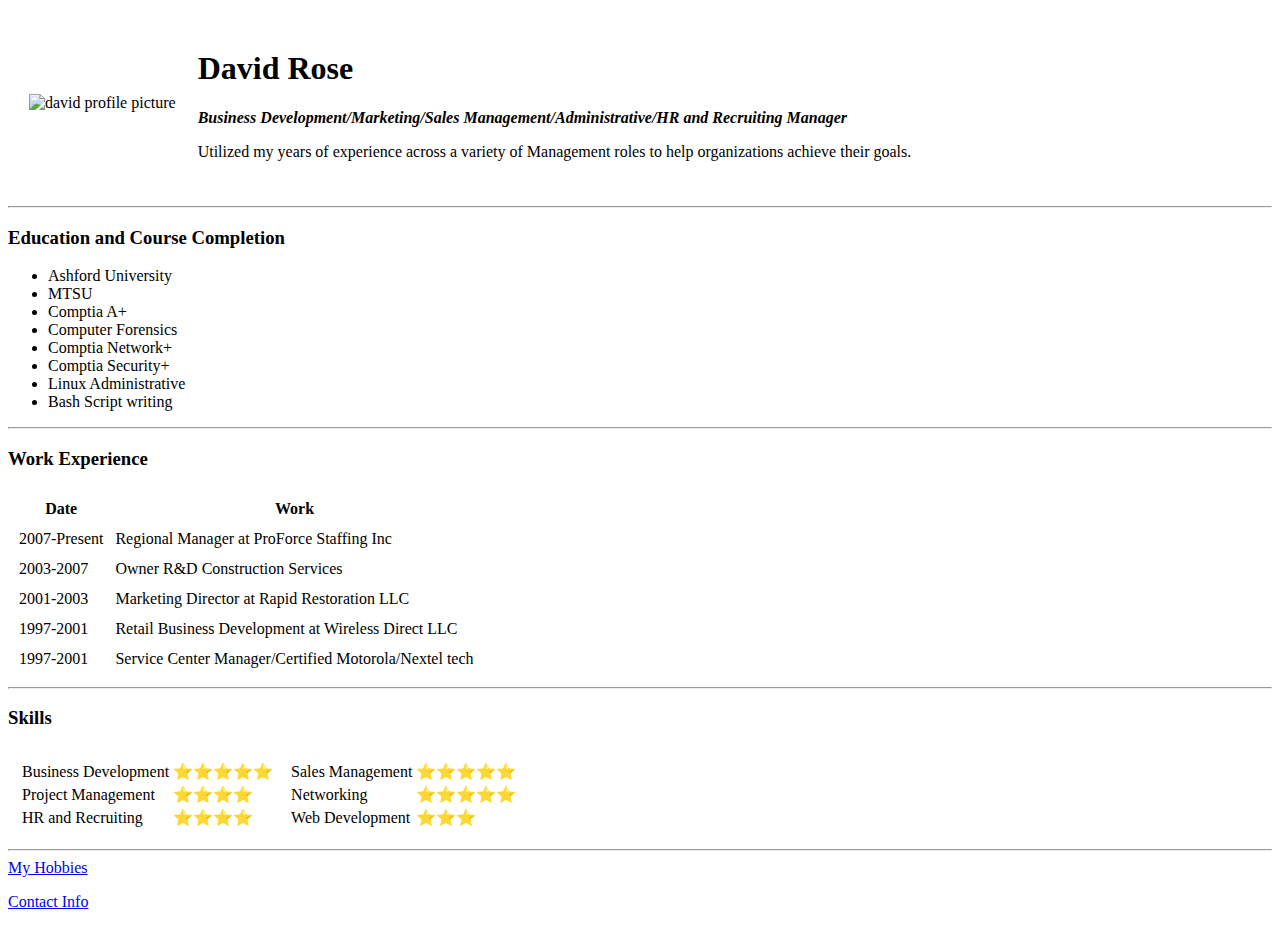
==== index.html @ 4801c9c1 "Adjust 3" ====
<!DOCTYPE html>
<html lang="en">
<head>
  <meta charset="UTF-8">
  <meta http-equiv="X-UA-Compatible" content="IE=edge">
  <meta name="viewport" content="width=device-width, initial-scale=1.0">
  <title>David's Personal Site</title>
</head>
<body>
  <table cellspacing="20">
    <tr>
      <td><img src="images/Profilepic.jpg" alt="david profile picture"></td>
      <td><h1>David Rose</h1>
        <p><em><b>Business Development/Marketing/Sales Management/Administrative/HR and Recruiting Manager</b></em></p><p>Utilized my years of experience across a variety of Management roles to help organizations achieve their goals.</p></td>
      </tr>
  </table>
  
  <hr>
   
  <h3>Education and Course Completion</h3>
  <ul>
    <li>Ashford University</li>
    <li>MTSU</li>
    <li>Comptia A+</li>
    <li>Computer Forensics</li>
    <li>Comptia Network+</li>
    <li>Comptia Security+</li>
    <li>Linux Administrative</li>
    <li>Bash Script writing</li>
     </ul>
     <hr>
     <h3>Work Experience</h3>
          <table cellspacing="10">
            <thead>
              <tr>
                <th>Date</th>
                <th>Work</th>
              </tr>
                     </tfoot>
      <tr>
        <td>2007-Present</td>
        <td>Regional Manager at ProForce Staffing Inc</td>
      </tr>
        <td>2003-2007</td>
        <td>Owner R&D Construction Services</td>
        <tr>
          <td>2001-2003</td>
          <td>Marketing Director at Rapid Restoration LLC</td>
        </tr>
        <tr>
          <td>1997-2001</td>
          <td>Retail Business Development at Wireless Direct LLC</td>
        </tr>
        <tr>
          <td>1997-2001</td>
          <td>Service Center Manager/Certified Motorola/Nextel tech</td>
        </tr>
     </table>
     <hr>
      <h3>Skills</h3>
            <table cellspacing="10">
        <tr>
          <td>
            <table>
              <tr>
                <td>Business Development</td>
                <td>⭐⭐⭐⭐⭐</td>
              </tr>
              <tr>
                <td>Project Management</td>
                <td>⭐⭐⭐⭐</td>
              </tr>
              <tr>
                <td>HR and Recruiting</td>
                <td>⭐⭐⭐⭐</td>          
              </tr>
            </table>
          </td>
          <td><table>
            <tr>
              <td>Sales Management</td>
              <td>⭐⭐⭐⭐⭐</td>
            </tr>
            <tr>
              <td>Networking</td>
              <td>⭐⭐⭐⭐⭐</td>
            </tr>
            <tr>
              <td>Web Development</td>
              <td>⭐⭐⭐</td>          
            </tr>
            </table>
          </td>
        </tr>
      </table> 
      <hr>
     <a href="hobbies.html">My Hobbies</a>
     <p><a href="contacts.html">Contact Info</a></p>
         
</body>
</html>
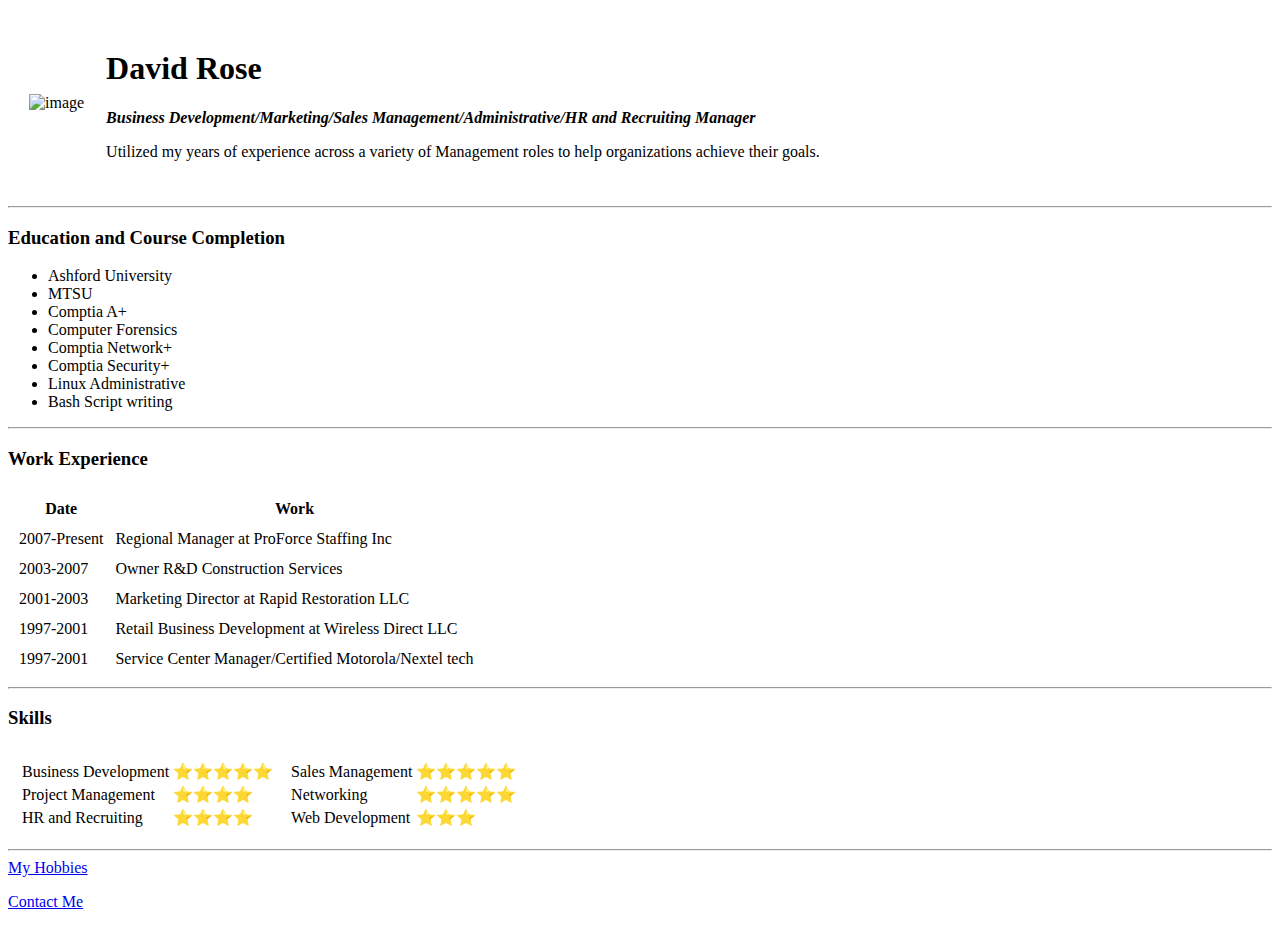
==== commit 6cfc5706: "Update index.html" ====
--- a/index.html
+++ b/index.html
@@ -5,11 +5,14 @@
   <meta http-equiv="X-UA-Compatible" content="IE=edge">
   <meta name="viewport" content="width=device-width, initial-scale=1.0">
   <title>David's Personal Site</title>
+  <link rel="stylesheet" href="css/styles.css">
+
+  
 </head>
 <body>
   <table cellspacing="20">
     <tr>
-      <td><img src="images/Profilepic.jpg" alt="david profile picture"></td>
+      <td><img src="images/profilepic.jpg" alt="image" height="150px" width="130px"></td>
       <td><h1>David Rose</h1>
         <p><em><b>Business Development/Marketing/Sales Management/Administrative/HR and Recruiting Manager</b></em></p><p>Utilized my years of experience across a variety of Management roles to help organizations achieve their goals.</p></td>
       </tr>
@@ -95,7 +98,7 @@
       </table> 
       <hr>
      <a href="hobbies.html">My Hobbies</a>
-     <p><a href="contacts.html">Contact Info</a></p>
+     <p><a href="contacts.html">Contact Me</a></p>
          
 </body>
 </html>
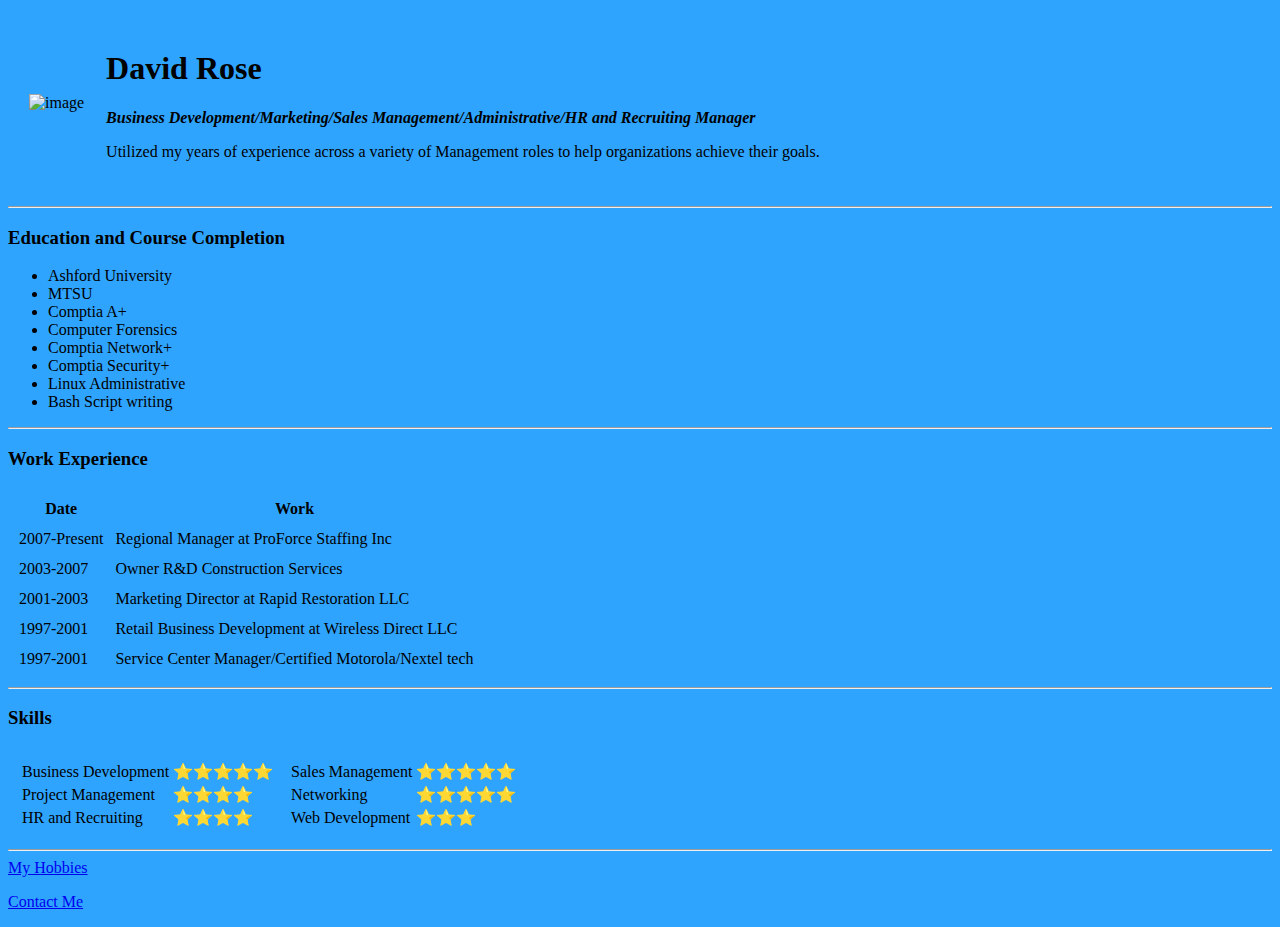
==== commit 84134456: "Background color" ====
--- a/index.html
+++ b/index.html
@@ -9,7 +9,7 @@
 
   
 </head>
-<body>
+<body style="background-color: #2FA4FF;">
   <table cellspacing="20">
     <tr>
       <td><img src="images/profilepic.jpg" alt="image" height="150px" width="130px"></td>
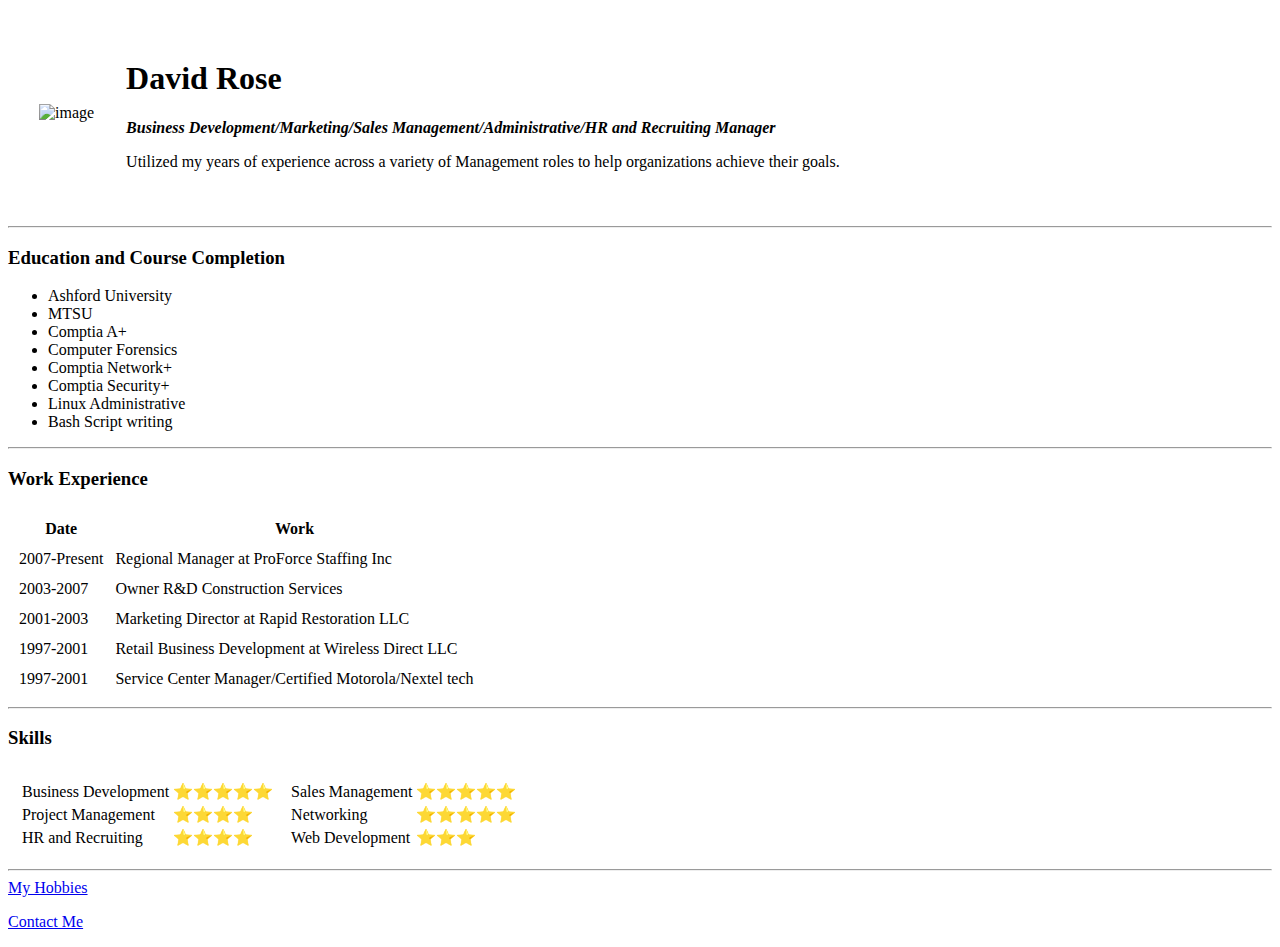
==== commit 3e9a4df3: "Cell spacing" ====
--- a/index.html
+++ b/index.html
@@ -9,8 +9,7 @@
 
   
 </head>
-<body style="background-color: #2FA4FF;">
-  <table cellspacing="20">
+  <table cellspacing="30">
     <tr>
       <td><img src="images/profilepic.jpg" alt="image" height="150px" width="130px"></td>
       <td><h1>David Rose</h1>
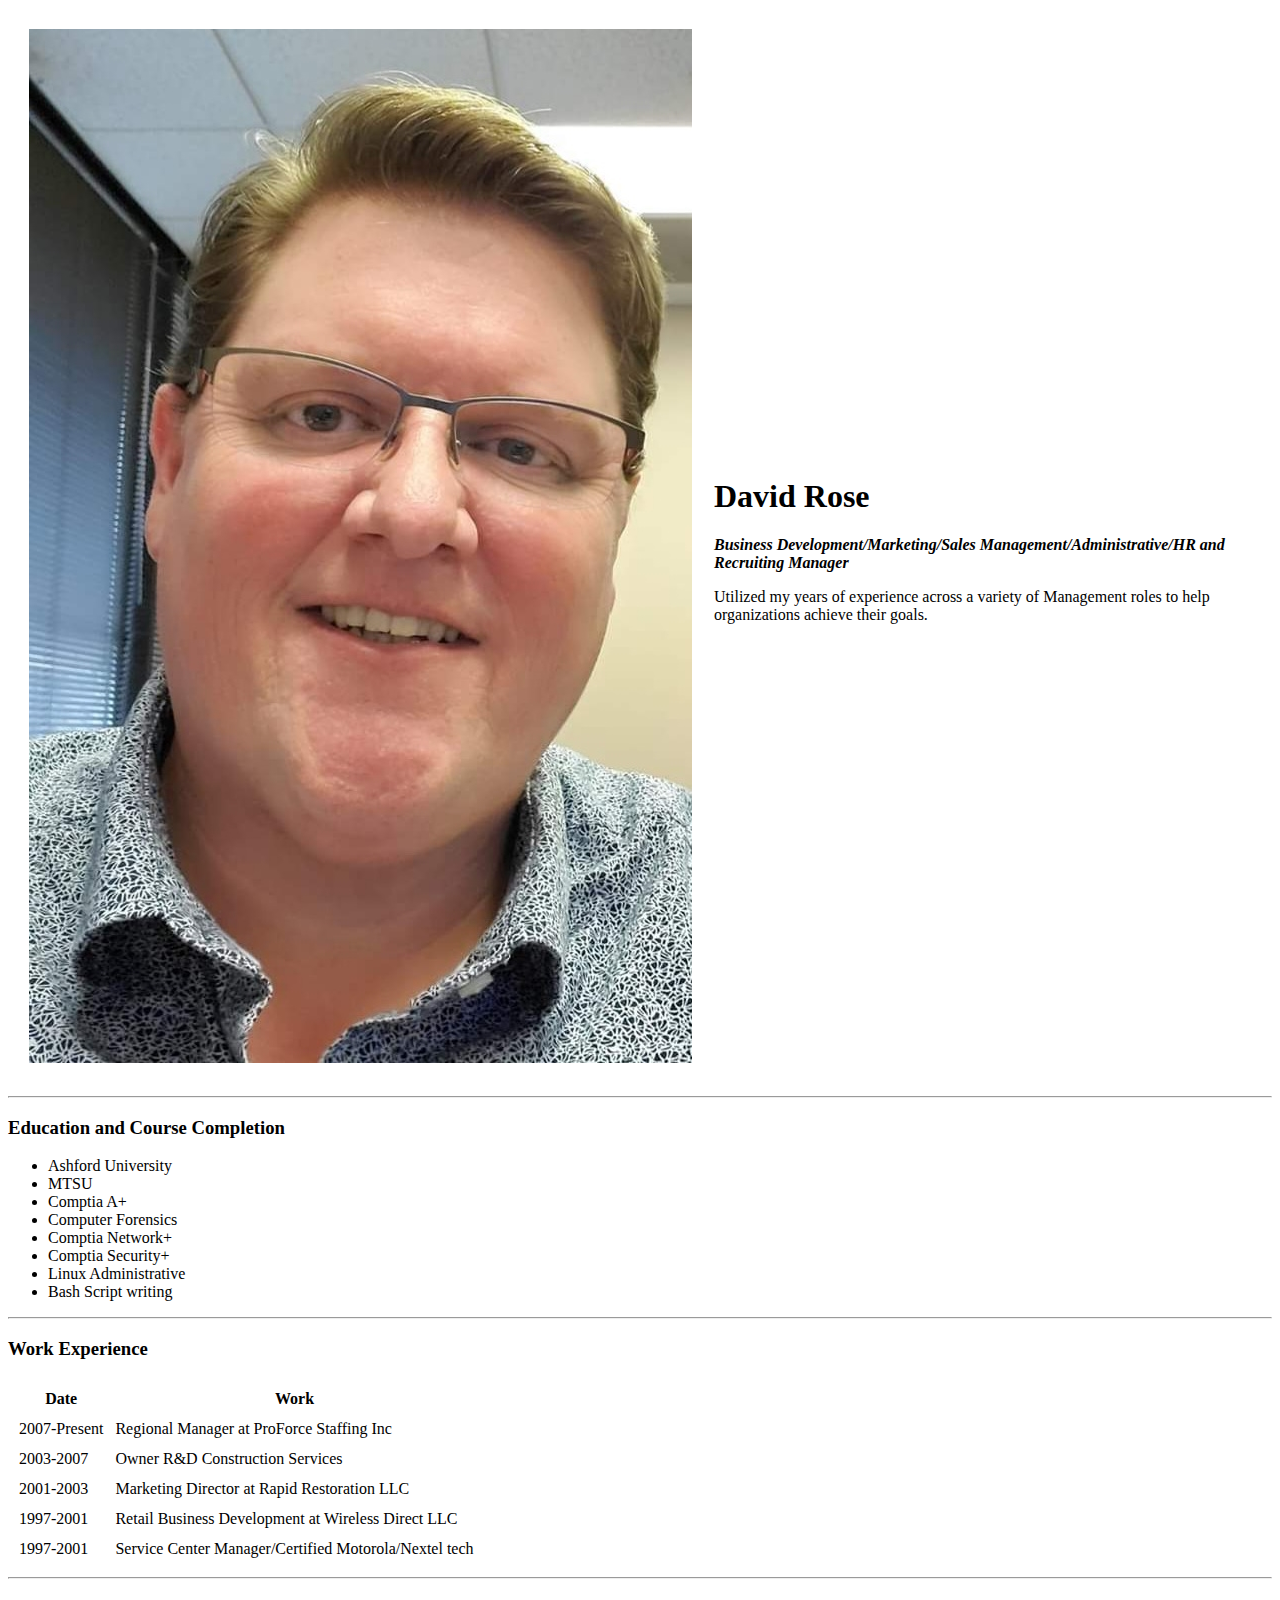
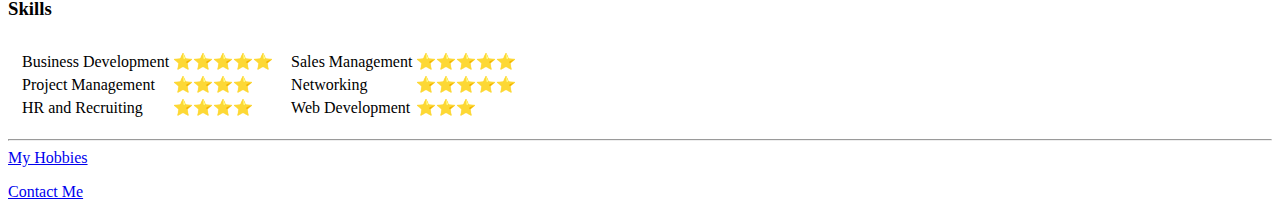
==== commit 771e9e08: "Updated with CSS Styles" ====
--- a/index.html
+++ b/index.html
@@ -1,17 +1,14 @@
 <!DOCTYPE html>
-<html lang="en">
 <head>
   <meta charset="UTF-8">
-  <meta http-equiv="X-UA-Compatible" content="IE=edge">
-  <meta name="viewport" content="width=device-width, initial-scale=1.0">
-  <title>David's Personal Site</title>
-  <link rel="stylesheet" href="css/styles.css">
-
+<title>David's Personal Site</title>
+<link rel="stylesheet" href="css/styles.css">
   
 </head>
-  <table cellspacing="30">
+<body>
+  <table cellspacing="20">
     <tr>
-      <td><img src="images/profilepic.jpg" alt="image" height="150px" width="130px"></td>
+      <td><img src="images/profilepic.jpg" alt="profile pic"></td>
       <td><h1>David Rose</h1>
         <p><em><b>Business Development/Marketing/Sales Management/Administrative/HR and Recruiting Manager</b></em></p><p>Utilized my years of experience across a variety of Management roles to help organizations achieve their goals.</p></td>
       </tr>
@@ -100,4 +97,4 @@
      <p><a href="contacts.html">Contact Me</a></p>
          
 </body>
-</html>
+</html>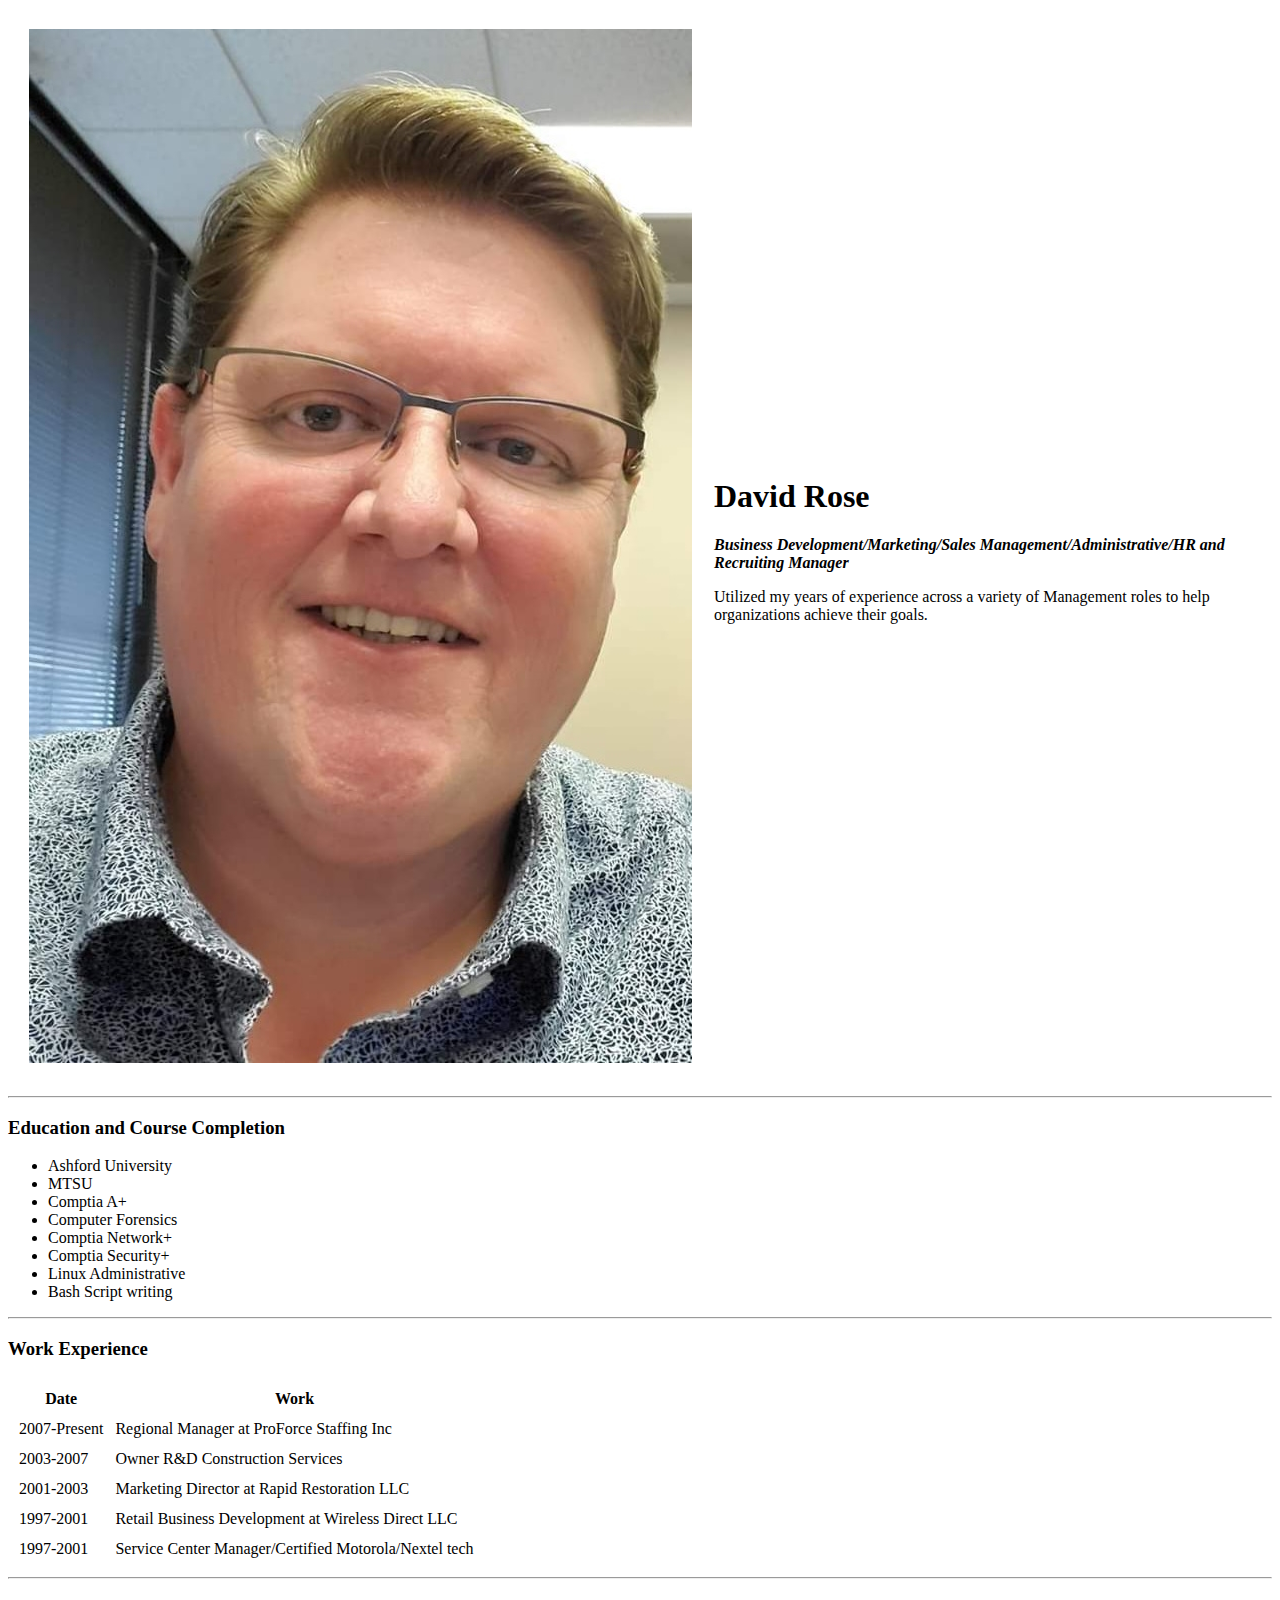
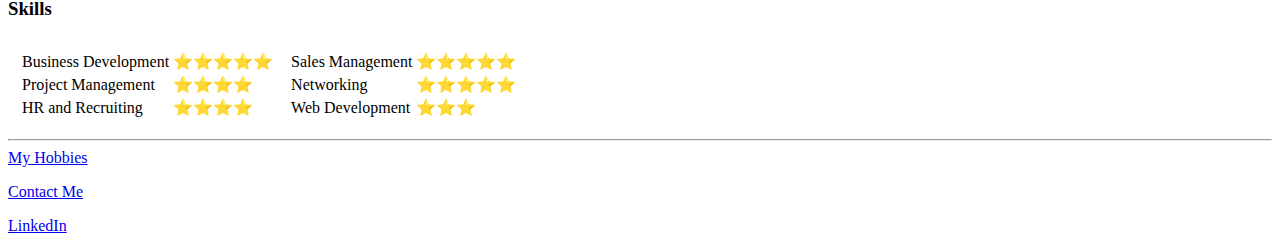
==== commit 5cd73ffe: "LinkedIn add" ====
--- a/index.html
+++ b/index.html
@@ -95,6 +95,7 @@
       <hr>
      <a href="hobbies.html">My Hobbies</a>
      <p><a href="contacts.html">Contact Me</a></p>
+      <p><a href="https://www.linkedin.com/in/david-rose-635a0a19">LinkedIn</a></p>
          
 </body>
-</html>+</html>
